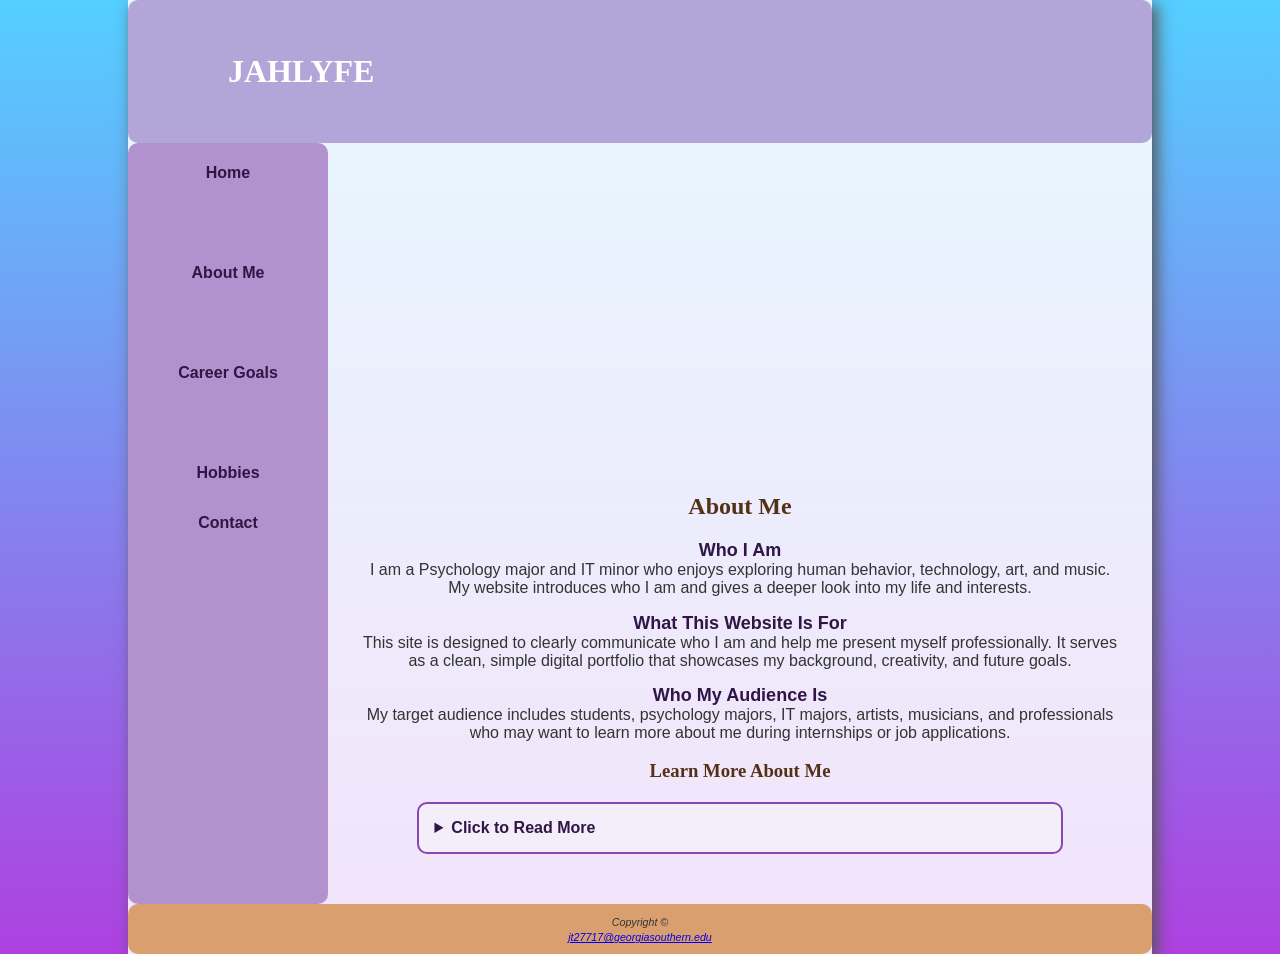
==== about.html @ 906c4e8f "Add files via upload" ====
<!DOCTYPE html>
<html lang="en">
<head>
    <title>JAHLYFE</title>
    <meta charset="UTF-8">
    <link rel="stylesheet" href="style.css">
    <link rel="icon" href="images/favicon.ico" type="image/x-icon">
</head>

<body>

<div id="cover">

<header>
<h1>JAHLYFE</h1>
</header>

<nav>
    <a href="index.html">Home</a>&nbsp;
    <a href="about.html">About Me</a>&nbsp;
    <a href="goals.html">Career Goals</a>&nbsp;
    <a href="hobbies.html">Hobbies</a>
    <a href="contact.html">Contact</a>
</nav>

<div id="aboutimg"></div>

<main>
<h2>About Me</h2>

<dl>
    <dt><strong>Who I Am</strong></dt>
    <dd>
        I am a Psychology major and IT minor who enjoys exploring human behavior, 
        technology, art, and music. My website introduces who I am and gives a deeper 
        look into my life and interests.
    </dd>
</dl>

<dt><strong>What This Website Is For</strong></dt>
    <dd>
        This site is designed to clearly communicate who I am and help me present myself 
        professionally. It serves as a clean, simple digital portfolio that showcases my 
        background, creativity, and future goals.
    </dd>

<dt><strong>Who My Audience Is</strong></dt>
    <dd>
        My target audience includes students, psychology majors, IT majors, artists, musicians, 
        and professionals who may want to learn more about me during internships or job applications.
    </dd>
    
<h3>Learn More About Me</h3>

<details>
    <summary>Click to Read More</summary>

    <p>
        Beyond academics, I enjoy exploring creative outlets such as
        digital art, music, and gaming. These hobbies allow me to express
        creativity and stay inspired in my daily life.
    </p>

    <p>
        I am passionate about combining psychology and technology to
        better understand how people interact with digital products.
        My goal is to continue developing these skills while pursuing
        opportunities in User Experience Research.
    </p>

</details>
</dl>
</main>

 <footer>
   <i> <small>Copyright &copy; <br>
   <a href="jt27717@georgiasouthern.edu">jt27717@georgiasouthern.edu</a>
  </small></i>
 </footer>

    </body>
</html>
---- style.css ----
body {
    background-color: #57a9cf;
    background-image: linear-gradient(#54cfff, #ae41e0);
    color: #333333;
    font-family: Arial, Helvetica, sans-serif;
    margin: 0;
}
#cover {
    width: 100%;
    max-width: 2048px;
    margin-left: auto;
    margin-right: auto;
    background-color: rgba(255, 255, 255, 0.85);
    box-shadow: 5px 5px 15px #555555;

    display: grid;
    grid-template-columns: minmax(0, 1fr);
    grid-template-areas:
        "header"
        "nav"
        "image"
        "main"
        "footer";
}

header {
    grid-area: header;
    background-color: #b2a5d8;
    color: #ffffff;
    background-image: url("images/logo.PNG");
    background-repeat: no-repeat;
    background-position: left;
    background-size: 100px;
    line-height: 100px;
    text-indent: 0;
    text-align: center;
    border-radius: 10px;
}

nav {
    grid-area: nav;
    background-color: #b191ce;
    padding: 15px;
    text-align: center;
    line-height: 30px;
    border-radius: 10px;

    display: flex;
    justify-content: center;
    flex-wrap: wrap;
    gap: 20px;
}

nav a {
    font-weight: bold;
    text-decoration: none;
    color: #311545;

    transition: color 0.3s ease, transform 0.3s ease;
}

nav a:hover {
    color: #ffffff;
    transform: scale(1.1);
}

main {
    grid-area: main;
    padding: 20px;
    margin: 10px;
    text-align: center;
}

footer {
    grid-area: footer;
    background-color: #da9f6f;
    padding: 10px;
    text-align: center;
    font-size: 80%;
    border-radius: 10px;
}


#homeimg,
#aboutimg,
#careerimg,
#hobbyimg {
    grid-area: image;
    background-repeat: no-repeat;
    background-position: center;
    background-size: contain;
    height: 300px;
}

#homeimg {
    background-image: url("images/home.PNG");
}

#aboutimg {
    background-image: url("images/about.jpg");
}

#careerimg {
    background-image: url("images/career.JPG");
}

#hobbyimg {
    background-image: url("images/hobby.png");
}

img {
    max-width: 100%;
    height: auto;
}


h1, h2 {
    font-family: Georgia, "Times New Roman", serif;
}

h2 {
    color: #533116;
}

h3 {
    color: #533116;
    font-family: Georgia, "Times New Roman", serif;
}

ul {
    list-style-type: square;
    display: inline-block;
    text-align: left;
}

dt {
    color: #311545;
    font-family: Arial, Helvetica, sans-serif;
    font-size: 18px;
    margin-top: 15px;
}

dd {
    margin-left: 0;
}

.name {
    color: #8548b3;
    font-weight: bold;
}

#address {
    color: #675d6e;
    font-size: 90%;
}


table {
    width: 80%;
    margin: auto;
    border-collapse: collapse;
    border: 3px solid #8548b3;
}

caption {
    font-size: 1.2em;
    font-weight: bold;
    color: #533116;
    padding: 10px;
}

th {
    background-color: #d9c5f0;
}

th,
td {
    border: 1px solid #8548b3;
    padding: 12px;
    text-align: center;
}

tr:nth-child(even) {
    background-color: #f3eef9;
}


iframe {
    max-width: 100%;
    margin: 15px auto;
    display: block;
    border: 3px solid #8548b3;
    border-radius: 10px;
    box-shadow: 3px 3px 10px #555555;
}

details {
    width: 80%;
    margin: 20px auto;
    padding: 15px;
    background-color: #f3eef9;
    border: 2px solid #8548b3;
    border-radius: 10px;
    text-align: left;
}

summary {
    font-weight: bold;
    color: #311545;
    cursor: pointer;
}

details p {
    margin-top: 10px;
}

form {
    display: grid;
    grid-template-columns: 1fr;
    gap: 10px 15px;
    width: 80%;
    margin: auto;
}

label {
    margin-top: 0;
    font-weight: bold;
    color: #311545;
    text-align: left;
}

input,
textarea {
    width: 100%;
    padding: 10px;
    margin-top: 0;
    border: 1px solid #8548b3;
    border-radius: 5px;
    box-sizing: border-box;
}

input[type="submit"] {
    margin-top: 15px;
    background-color: #8548b3;
    color: white;
    border: none;
    cursor: pointer;
    padding: 10px;
    width: 150px;
    justify-self: center;
}

input[type="submit"]:hover {
    background-color: #6f3897;
}

audio {
    display: block;
    margin: 15px auto;
    max-width: 100%;
}


@media (min-width: 768px) {

    #cover {
        width: 80%;
        grid-template-columns: 200px minmax(0, 1fr);
        grid-template-areas:
            "header header"
            "nav    image"
            "nav    main"
            "footer footer";
    }

    header {
        text-indent: 100px;
        text-align: left;
    }

    nav {
        flex-direction: column;
        flex-wrap: nowrap;
        justify-content: flex-start;
        align-items: center;
    }

    form {
        grid-template-columns: 1fr 2fr;
        align-items: center;
    }

    form input[type="submit"] {
        grid-column: 1 / -1;
    }
}


@media (max-width: 767px) {

    header {
        text-indent: 0;
        text-align: center;
    }

    table,
    details,
    form {
        width: 95%;
    }

    #homeimg,
    #aboutimg,
    #careerimg,
    #hobbyimg {
        height: 200px;
    }
}
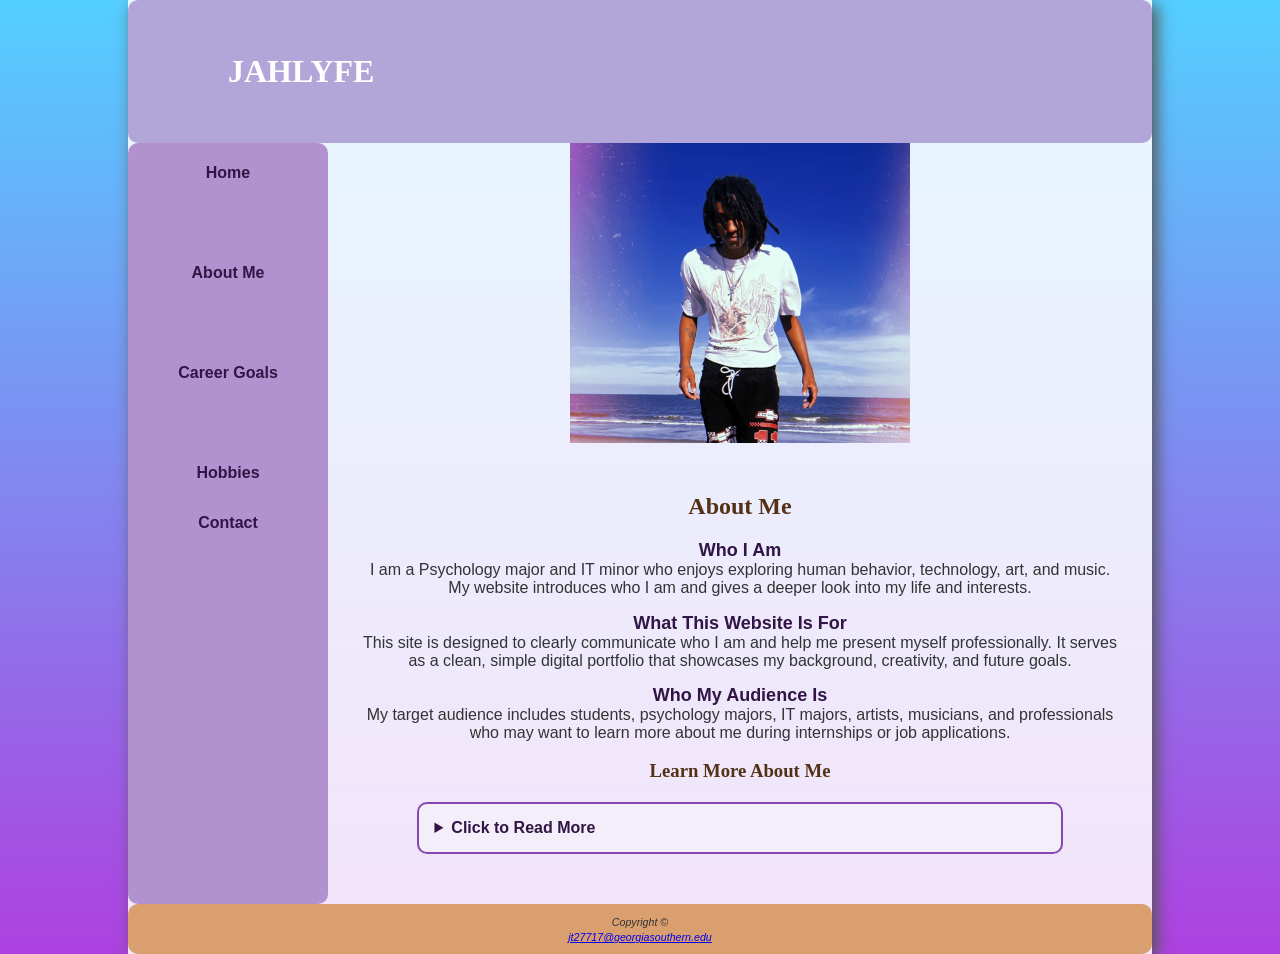
==== commit fa9b066e: "about.html" ====
--- a/about.html
+++ b/about.html
@@ -4,7 +4,7 @@
     <title>JAHLYFE</title>
     <meta charset="UTF-8">
     <link rel="stylesheet" href="style.css">
-    <link rel="icon" href="images/favicon.ico" type="image/x-icon">
+    <link rel="icon" href="Images/favicon.ico" type="Image/x-icon">
 </head>
 
 <body>
@@ -79,4 +79,4 @@
  </footer>
 
     </body>
-</html>+</html>
--- a/style.css
+++ b/style.css
@@ -93,19 +93,19 @@
 }
 
 #homeimg {
-    background-image: url("images/home.PNG");
+    background-image: url("Images/home.PNG");
 }
 
 #aboutimg {
-    background-image: url("images/about.jpg");
+    background-image: url("Images/about.jpg");
 }
 
 #careerimg {
-    background-image: url("images/career.JPG");
+    background-image: url("Images/career.JPG");
 }
 
 #hobbyimg {
-    background-image: url("images/hobby.png");
+    background-image: url("Images/hobby.png");
 }
 
 img {
@@ -315,4 +315,4 @@
     #hobbyimg {
         height: 200px;
     }
-}+}
